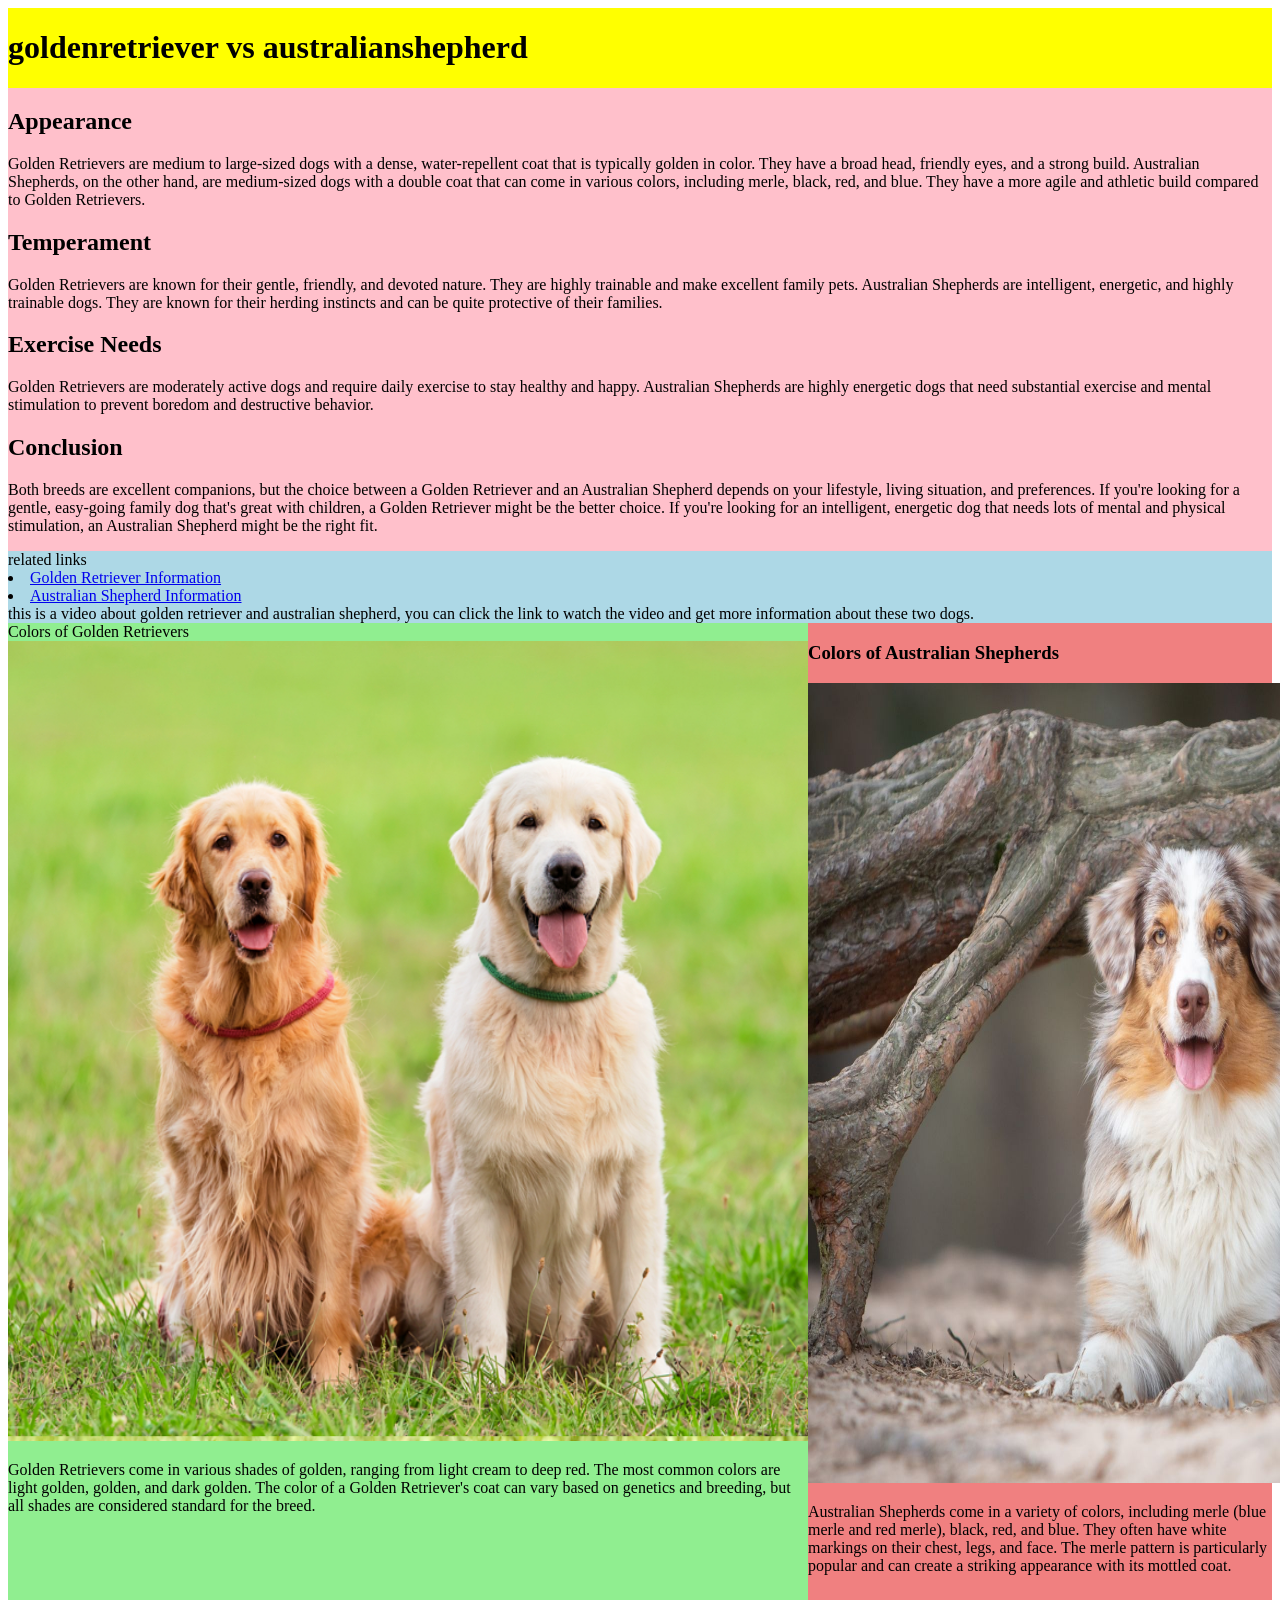
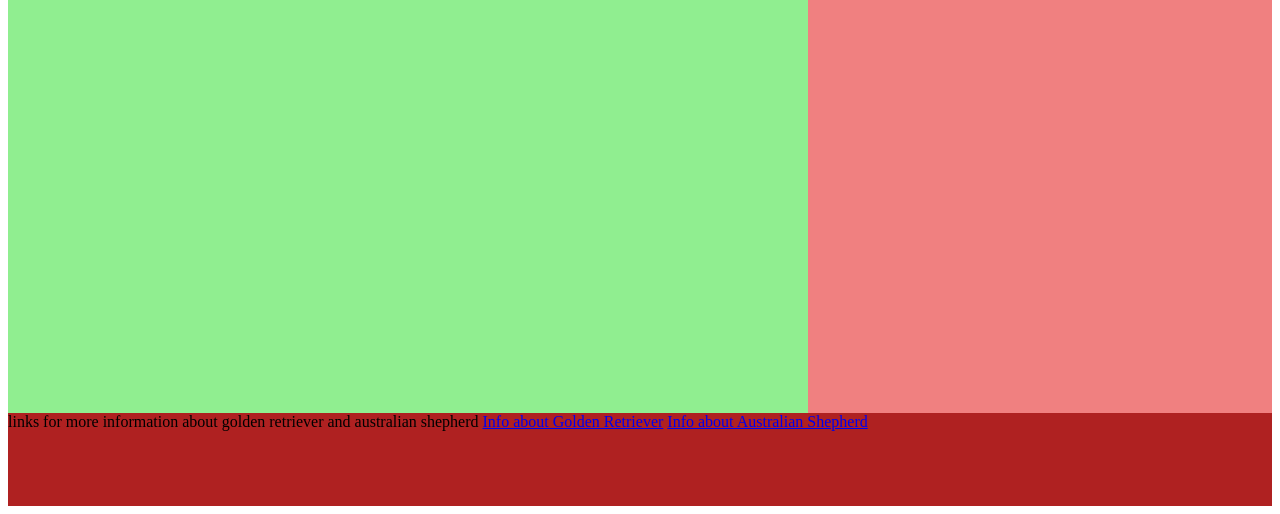
==== index.html @ 0ed9bac1 "i have done the main worke" ====
<!DOCTYPE html>
<html lang="en">
<head>
    <meta charset="UTF-8">
    <meta name="viewport" content="width=device-width, initial-scale=1.0">
    <title>dogvsdog</title>
    <link rel="stylesheet" href="style.css">
</head>
<body>
    <div class="container">
        <div class="gvsa"> 
            <h1>goldenretriever vs australianshepherd</h1>
        </div>
        <div class="intruduction">
          <h2>Appearance</h2>
        <p>Golden Retrievers are medium to large-sized dogs with a dense, water-repellent coat that is typically golden in color. 
            They have a broad head, friendly eyes, and a strong build. Australian Shepherds, 
            on the other hand, are medium-sized dogs with a double coat that can come in various colors, including merle, black, red, and blue.
             They have a more agile and athletic build compared to Golden Retrievers.</p>
        <h2>Temperament</h2>
        <p>Golden Retrievers are known for their gentle, friendly, and devoted nature. 
            They are highly trainable and make excellent family pets. Australian Shepherds are intelligent, energetic, and highly trainable dogs.
             They are known for their herding instincts and can be quite protective of their families.</p>
        <h2>Exercise Needs</h2>
        <p>Golden Retrievers are moderately active dogs and require daily exercise to stay healthy and happy. 
            Australian Shepherds are highly energetic dogs that need substantial exercise and mental stimulation to prevent boredom and destructive behavior.</p>
        <h2>Conclusion</h2>
        <p>Both breeds are excellent companions, but the choice between a Golden Retriever and an Australian Shepherd depends on your lifestyle, living situation, and preferences. 
            If you're looking for a gentle, easy-going family dog that's great with children, a Golden Retriever might be the better choice. 
            If you're looking for an intelligent, energetic dog that needs lots of mental and physical stimulation, an Australian Shepherd might be the right fit.</p>
            </div>
        <div class="links">
           related links
             <li><a href="https://www.youtube.com/embed/TXFLZ20mv3g?si=T-vucXk48qbxv37W" target="_blank">Golden Retriever Information</a></li>
            <li><a href="https://www.youtube.com/embed/wgix6IPKkm8?si=QAH6io93SzE4BOgv" target="_blank">Australian Shepherd Information</a></li>
            this is a video about golden retriever and australian shepherd, you can click the link to watch the video and get more information about these two dogs.
            </div>
            <div class="golde">
                Colors of Golden Retrievers
                 <img src="golden.jpg" height="800px " width="800px">
        <p>Golden Retrievers come in various shades of golden, ranging from light cream to deep red. The most common colors are light golden, golden, and dark golden. 
            The color of a Golden Retriever's coat can vary based on genetics and breeding, but all shades are considered standard for the breed.</p>
                </div>
                <div class="australian">
                     <h3>Colors of Australian Shepherds</h3>
         <img src="as.jpg" height="800px" width="800px">
      
          <p>Australian Shepherds come in a variety of colors, including merle (blue merle and red merle), black, red, and blue. 
            They often have white markings on their chest, legs, and face. The merle pattern is particularly popular and can create a striking appearance with its mottled coat.</p>
                    </div>
                    <div class="moreinfo">
                          links for more information about golden retriever and australian shepherd
                <a href="https://www.royalcanin.com/ca/dogs/breeds/golden-retriever?gclid=50fa2289109a1214d2954b2e3c851100&gclsrc=3p.ds&msclkid=50fa2289109a1214d2954b2e3c851100" target="_blank">
                    Info about Golden Retriever</a>
                    
                    
                    <a href="https://talktodogs.com/aussie-shepherd-must-haves/" target="_blank">
                    Info about Australian Shepherd</a>
                    <link rel="https://www.akc.org/dog-breeds/australian-shepherd/" href=" sustralian sheperd information">
                         </div>
</body>
</html>
---- style.css ----
.container {
    display: grid;
    grid-template-columns: 1fr 1.1fr 0.9fr;
    grid-template-rows: 0.1fr 1fr 0.1fr 3fr 0.2fr ;
    grid-template-areas:
    "gvsa  gvsa  gvsa"
    "intruduction intruduction intruduction"
    "links links links"
    "golde australian australian"
    "moreinfo moreinfo moreinfo"
    ;
}


.gvsa {
    grid-area: gvsa;
    background-color: yellow;
    gap: 0.1em;
}
.intruduction {
    grid-area: intruduction;
    background-color: pink;
    gap: 0.3em;
}
.links {
    grid-area: links;
    background-color: lightblue;
    gap: 0.2em;
}
.golde {
    grid-area: golde;
    background-color: lightgreen;
    gap: 0.5em;
}
.australian {
    grid-area: australian;
    background-color: lightcoral;
    gap: 0.3em;
}
.moreinfo {
    grid-area: moreinfo;
    background-color: rgb(175, 33, 33);
    gap: 0.4em;
}
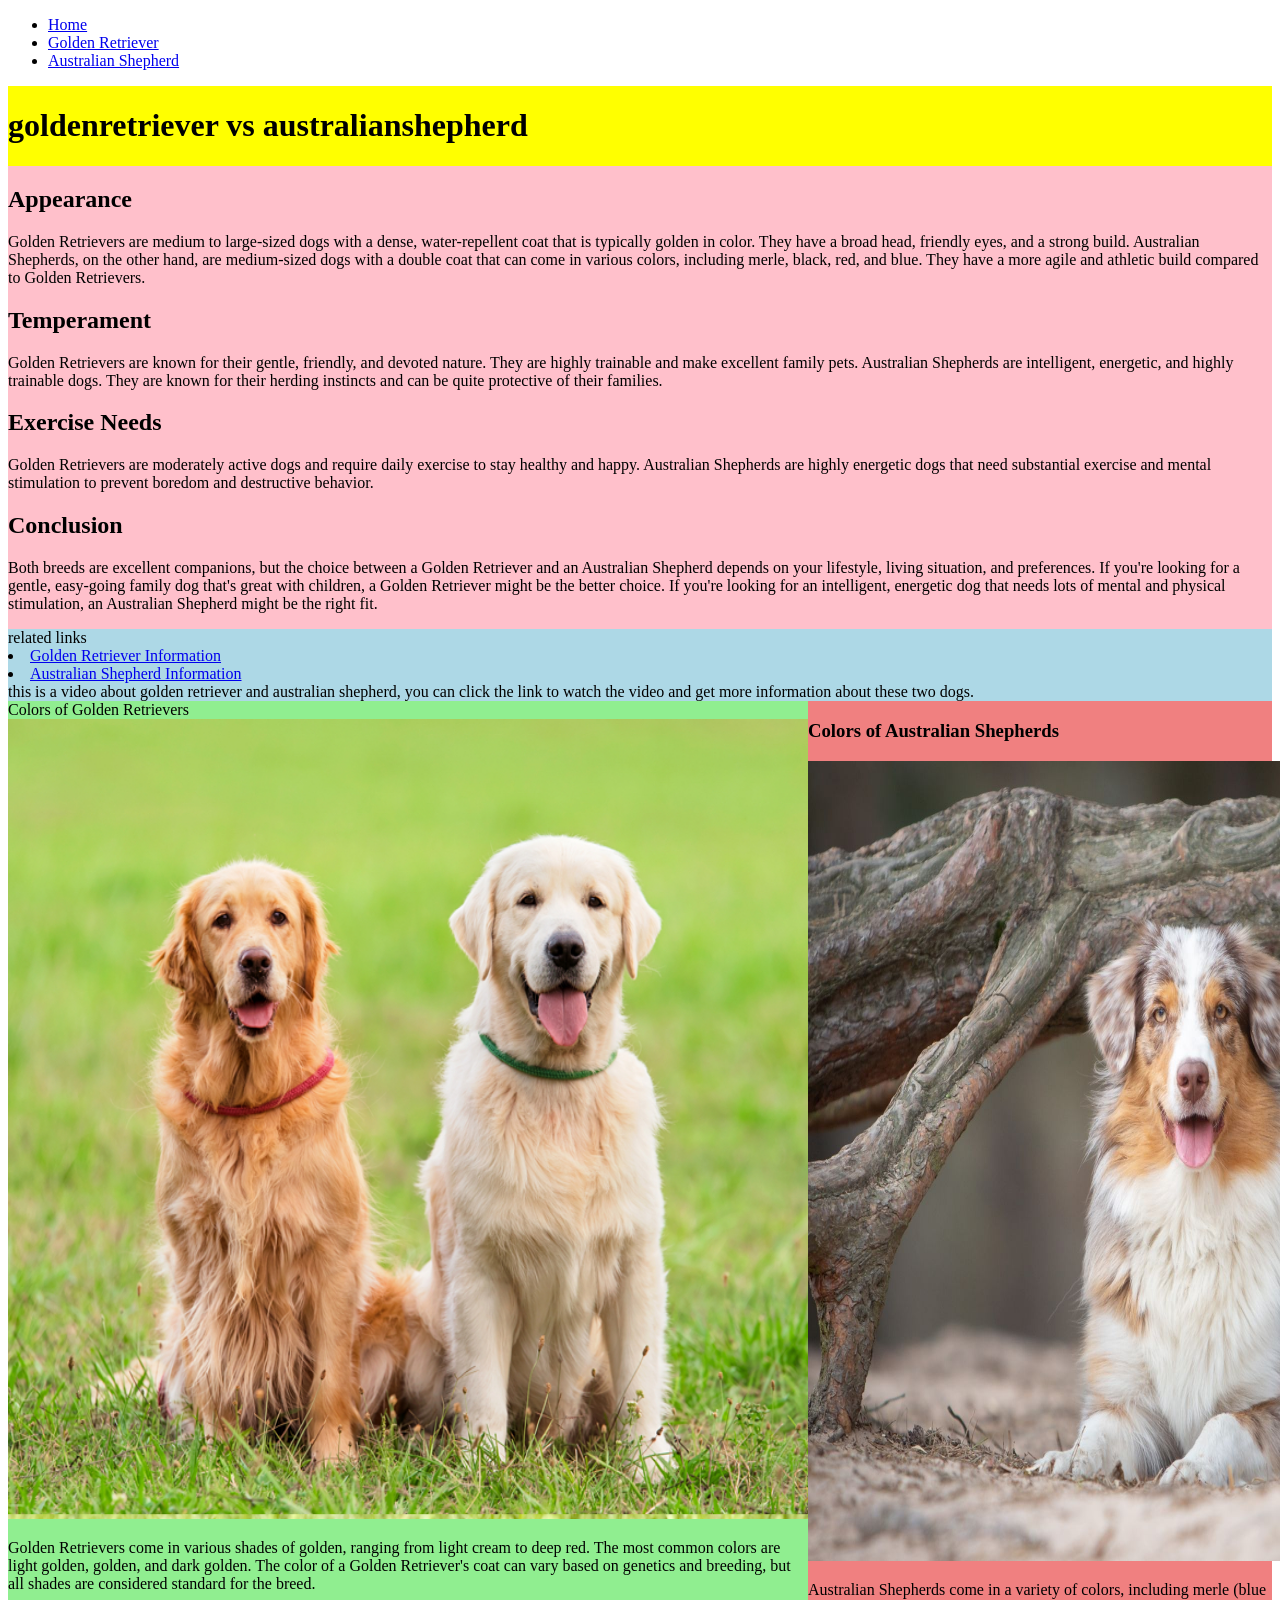
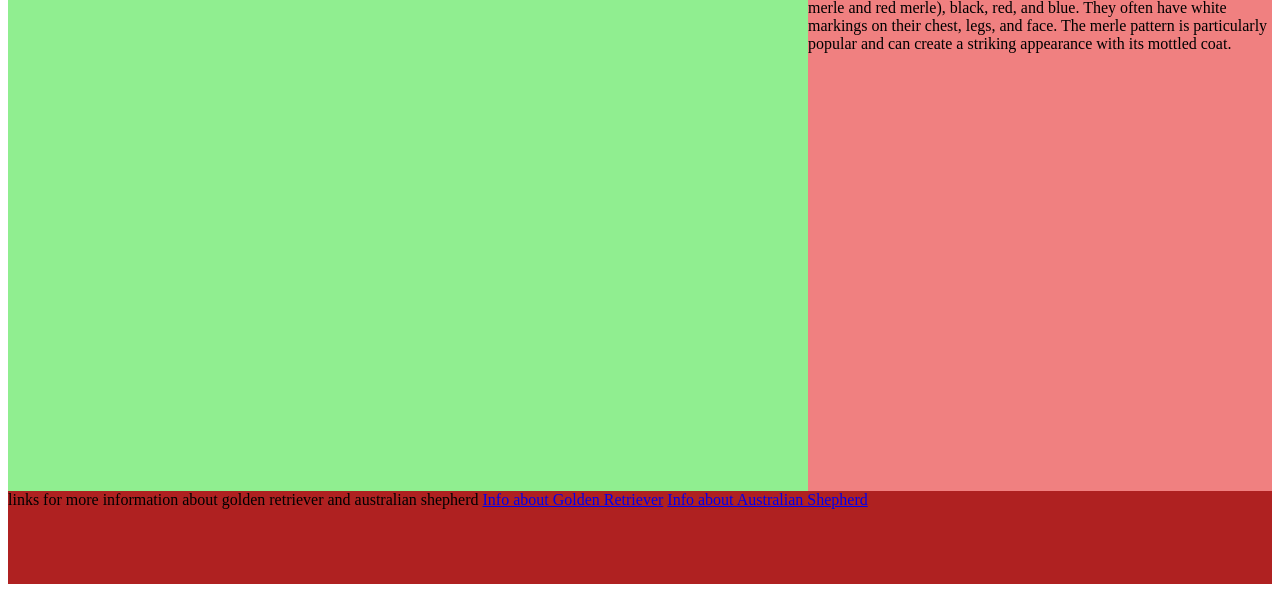
==== commit d2c8b3f3: "i have edet all of my pages and also i created two new pages" ====
--- a/index.html
+++ b/index.html
@@ -7,6 +7,14 @@
     <link rel="stylesheet" href="style.css">
 </head>
 <body>
+  
+    <nav></nav>
+      <ul>
+        <li class="active"><a href="index.html">Home</a></li>
+        <li><a href="golden.html">Golden Retriever</a></li>
+        <li><a href="australian.html">Australian Shepherd</a></li>
+      </ul>
+    </nav>
     <div class="container">
         <div class="gvsa"> 
             <h1>goldenretriever vs australianshepherd</h1>
@@ -35,13 +43,13 @@
             <li><a href="https://www.youtube.com/embed/wgix6IPKkm8?si=QAH6io93SzE4BOgv" target="_blank">Australian Shepherd Information</a></li>
             this is a video about golden retriever and australian shepherd, you can click the link to watch the video and get more information about these two dogs.
             </div>
-            <div class="golde">
+            <div class="about">
                 Colors of Golden Retrievers
                  <img src="golden.jpg" height="800px " width="800px">
         <p>Golden Retrievers come in various shades of golden, ranging from light cream to deep red. The most common colors are light golden, golden, and dark golden. 
             The color of a Golden Retriever's coat can vary based on genetics and breeding, but all shades are considered standard for the breed.</p>
                 </div>
-                <div class="australian">
+                <div class="picture">
                      <h3>Colors of Australian Shepherds</h3>
          <img src="as.jpg" height="800px" width="800px">
       
--- a/style.css
+++ b/style.css
@@ -1,4 +1,10 @@
+      
+
+
+
+
 .container {
+
     display: grid;
     grid-template-columns: 1fr 1.1fr 0.9fr;
     grid-template-rows: 0.1fr 1fr 0.1fr 3fr 0.2fr ;
@@ -6,7 +12,7 @@
     "gvsa  gvsa  gvsa"
     "intruduction intruduction intruduction"
     "links links links"
-    "golde australian australian"
+    "about picture picture"
     "moreinfo moreinfo moreinfo"
     ;
 }
@@ -27,13 +33,13 @@
     background-color: lightblue;
     gap: 0.2em;
 }
-.golde {
-    grid-area: golde;
+.about {
+    grid-area: about;
     background-color: lightgreen;
     gap: 0.5em;
 }
-.australian {
-    grid-area: australian;
+.picture {
+    grid-area: picture;
     background-color: lightcoral;
     gap: 0.3em;
 }
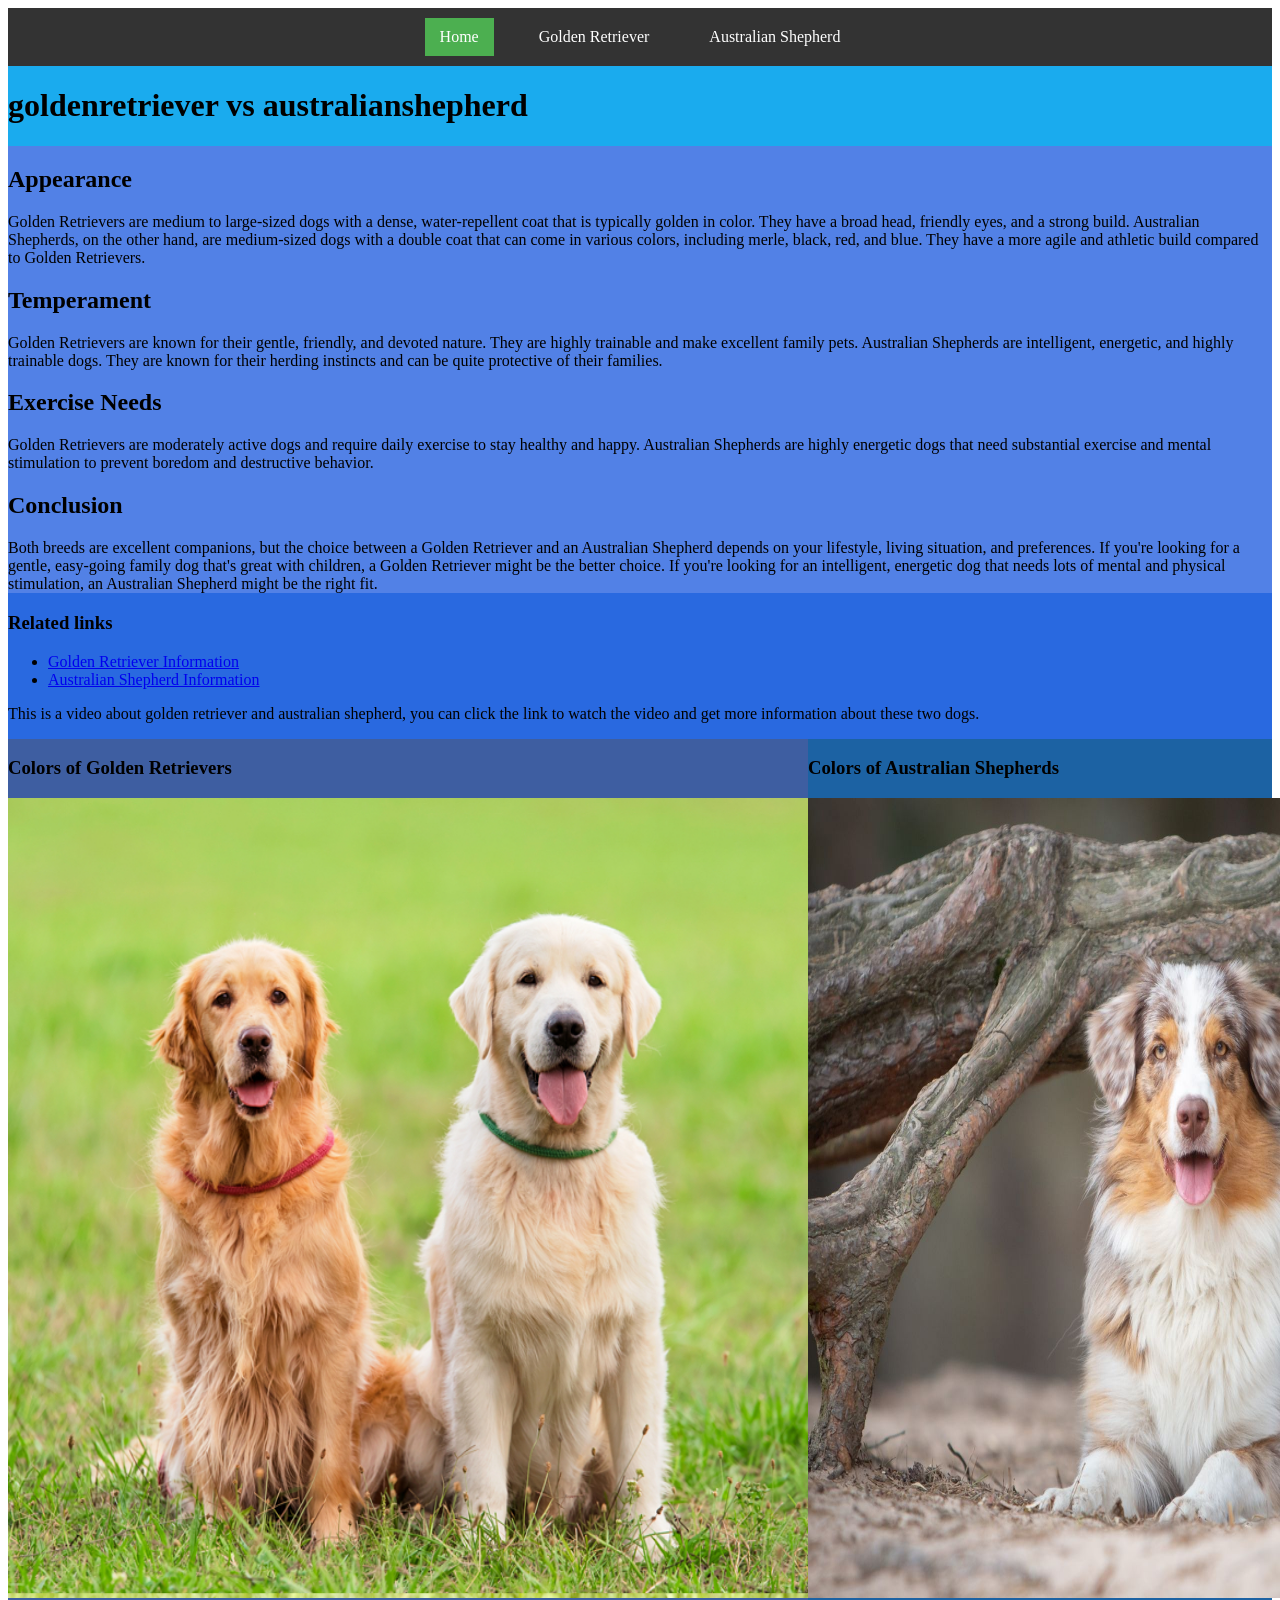
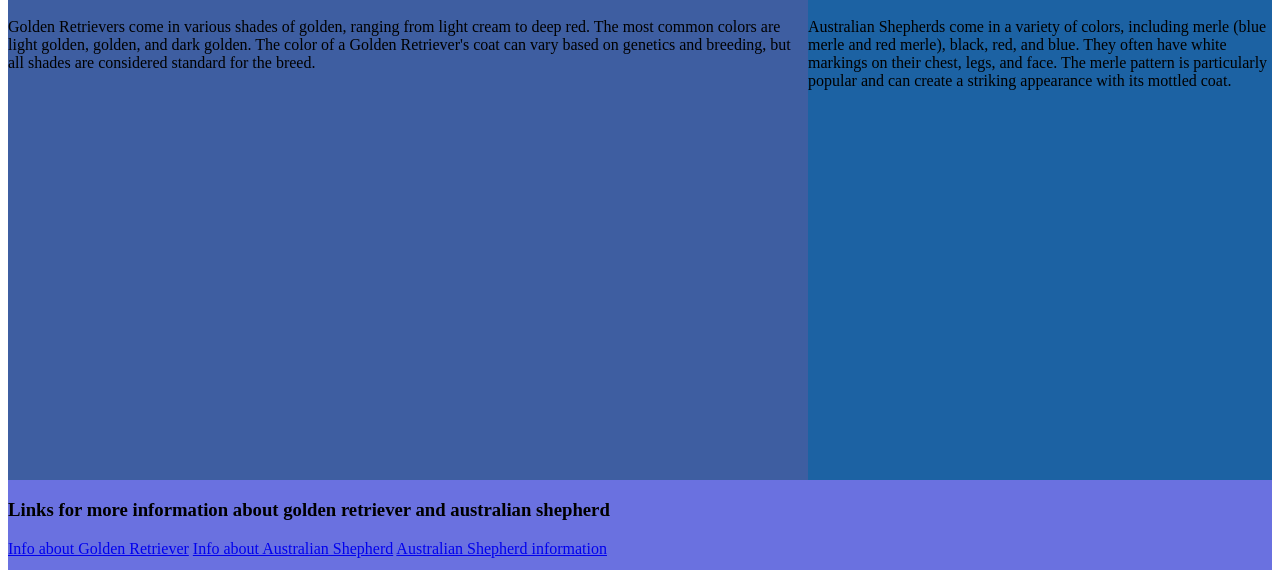
==== commit 37524564: "i have checked all the errored cods and i fixed them." ====
--- a/index.html
+++ b/index.html
@@ -8,7 +8,7 @@
 </head>
 <body>
   
-    <nav></nav>
+    <nav>
       <ul>
         <li class="active"><a href="index.html">Home</a></li>
         <li><a href="golden.html">Golden Retriever</a></li>
@@ -21,30 +21,32 @@
         </div>
         <div class="intruduction">
           <h2>Appearance</h2>
-        <p>Golden Retrievers are medium to large-sized dogs with a dense, water-repellent coat that is typically golden in color. 
+       <p>Golden Retrievers are medium to large-sized dogs with a dense, water-repellent coat that is typically golden in color. 
             They have a broad head, friendly eyes, and a strong build. Australian Shepherds, 
             on the other hand, are medium-sized dogs with a double coat that can come in various colors, including merle, black, red, and blue.
              They have a more agile and athletic build compared to Golden Retrievers.</p>
         <h2>Temperament</h2>
-        <p>Golden Retrievers are known for their gentle, friendly, and devoted nature. 
+        Golden Retrievers are known for their gentle, friendly, and devoted nature. 
             They are highly trainable and make excellent family pets. Australian Shepherds are intelligent, energetic, and highly trainable dogs.
-             They are known for their herding instincts and can be quite protective of their families.</p>
+             They are known for their herding instincts and can be quite protective of their families.
         <h2>Exercise Needs</h2>
-        <p>Golden Retrievers are moderately active dogs and require daily exercise to stay healthy and happy. 
-            Australian Shepherds are highly energetic dogs that need substantial exercise and mental stimulation to prevent boredom and destructive behavior.</p>
+        Golden Retrievers are moderately active dogs and require daily exercise to stay healthy and happy. 
+            Australian Shepherds are highly energetic dogs that need substantial exercise and mental stimulation to prevent boredom and destructive behavior.
         <h2>Conclusion</h2>
-        <p>Both breeds are excellent companions, but the choice between a Golden Retriever and an Australian Shepherd depends on your lifestyle, living situation, and preferences. 
+        Both breeds are excellent companions, but the choice between a Golden Retriever and an Australian Shepherd depends on your lifestyle, living situation, and preferences. 
             If you're looking for a gentle, easy-going family dog that's great with children, a Golden Retriever might be the better choice. 
-            If you're looking for an intelligent, energetic dog that needs lots of mental and physical stimulation, an Australian Shepherd might be the right fit.</p>
+            If you're looking for an intelligent, energetic dog that needs lots of mental and physical stimulation, an Australian Shepherd might be the right fit.
             </div>
         <div class="links">
-           related links
+           <h3>Related links</h3>
+           <ul>
              <li><a href="https://www.youtube.com/embed/TXFLZ20mv3g?si=T-vucXk48qbxv37W" target="_blank">Golden Retriever Information</a></li>
             <li><a href="https://www.youtube.com/embed/wgix6IPKkm8?si=QAH6io93SzE4BOgv" target="_blank">Australian Shepherd Information</a></li>
-            this is a video about golden retriever and australian shepherd, you can click the link to watch the video and get more information about these two dogs.
+           </ul>
+            <p>This is a video about golden retriever and australian shepherd, you can click the link to watch the video and get more information about these two dogs.</p>
             </div>
             <div class="about">
-                Colors of Golden Retrievers
+                <h3>Colors of Golden Retrievers</h3>
                  <img src="golden.jpg" height="800px " width="800px">
         <p>Golden Retrievers come in various shades of golden, ranging from light cream to deep red. The most common colors are light golden, golden, and dark golden. 
             The color of a Golden Retriever's coat can vary based on genetics and breeding, but all shades are considered standard for the breed.</p>
@@ -57,14 +59,15 @@
             They often have white markings on their chest, legs, and face. The merle pattern is particularly popular and can create a striking appearance with its mottled coat.</p>
                     </div>
                     <div class="moreinfo">
-                          links for more information about golden retriever and australian shepherd
+                          <h3>Links for more information about golden retriever and australian shepherd</h3>
                 <a href="https://www.royalcanin.com/ca/dogs/breeds/golden-retriever?gclid=50fa2289109a1214d2954b2e3c851100&gclsrc=3p.ds&msclkid=50fa2289109a1214d2954b2e3c851100" target="_blank">
                     Info about Golden Retriever</a>
                     
                     
                     <a href="https://talktodogs.com/aussie-shepherd-must-haves/" target="_blank">
                     Info about Australian Shepherd</a>
-                    <link rel="https://www.akc.org/dog-breeds/australian-shepherd/" href=" sustralian sheperd information">
+                    
+                    <a href="https://www.akc.org/dog-breeds/australian-shepherd/" target="_blank">Australian Shepherd information</a>
                          </div>
 </body>
 </html>
--- a/style.css
+++ b/style.css
@@ -1,4 +1,37 @@
       
+
+nav {
+    background-color: #333;
+    padding: 10px;
+}
+
+nav ul {
+    list-style: none;
+    display: flex;
+    justify-content: center;
+    margin: 0;
+    padding: 0;
+}
+
+nav li {
+    margin: 0 15px;
+}
+
+nav a {
+    color: white;
+    text-decoration: none;
+    padding: 10px 15px;
+    display: block;
+}
+
+nav a:hover {
+    background-color: #555;
+}
+
+nav li.active a {
+    background-color: #4CAF50;
+    color: white;
+}
 
 
 
@@ -20,31 +53,31 @@
 
 .gvsa {
     grid-area: gvsa;
-    background-color: yellow;
+    background-color: rgb(26, 171, 238);
     gap: 0.1em;
 }
 .intruduction {
     grid-area: intruduction;
-    background-color: pink;
+    background-color: rgb(82, 129, 230);
     gap: 0.3em;
 }
 .links {
     grid-area: links;
-    background-color: lightblue;
+    background-color: rgb(41, 105, 224);
     gap: 0.2em;
 }
 .about {
     grid-area: about;
-    background-color: lightgreen;
+    background-color: rgb(62, 94, 161);
     gap: 0.5em;
 }
 .picture {
     grid-area: picture;
-    background-color: lightcoral;
+    background-color: rgb(28, 98, 163);
     gap: 0.3em;
 }
 .moreinfo {
     grid-area: moreinfo;
-    background-color: rgb(175, 33, 33);
+    background-color: rgba(44, 55, 212, 0.705);
     gap: 0.4em;
 }
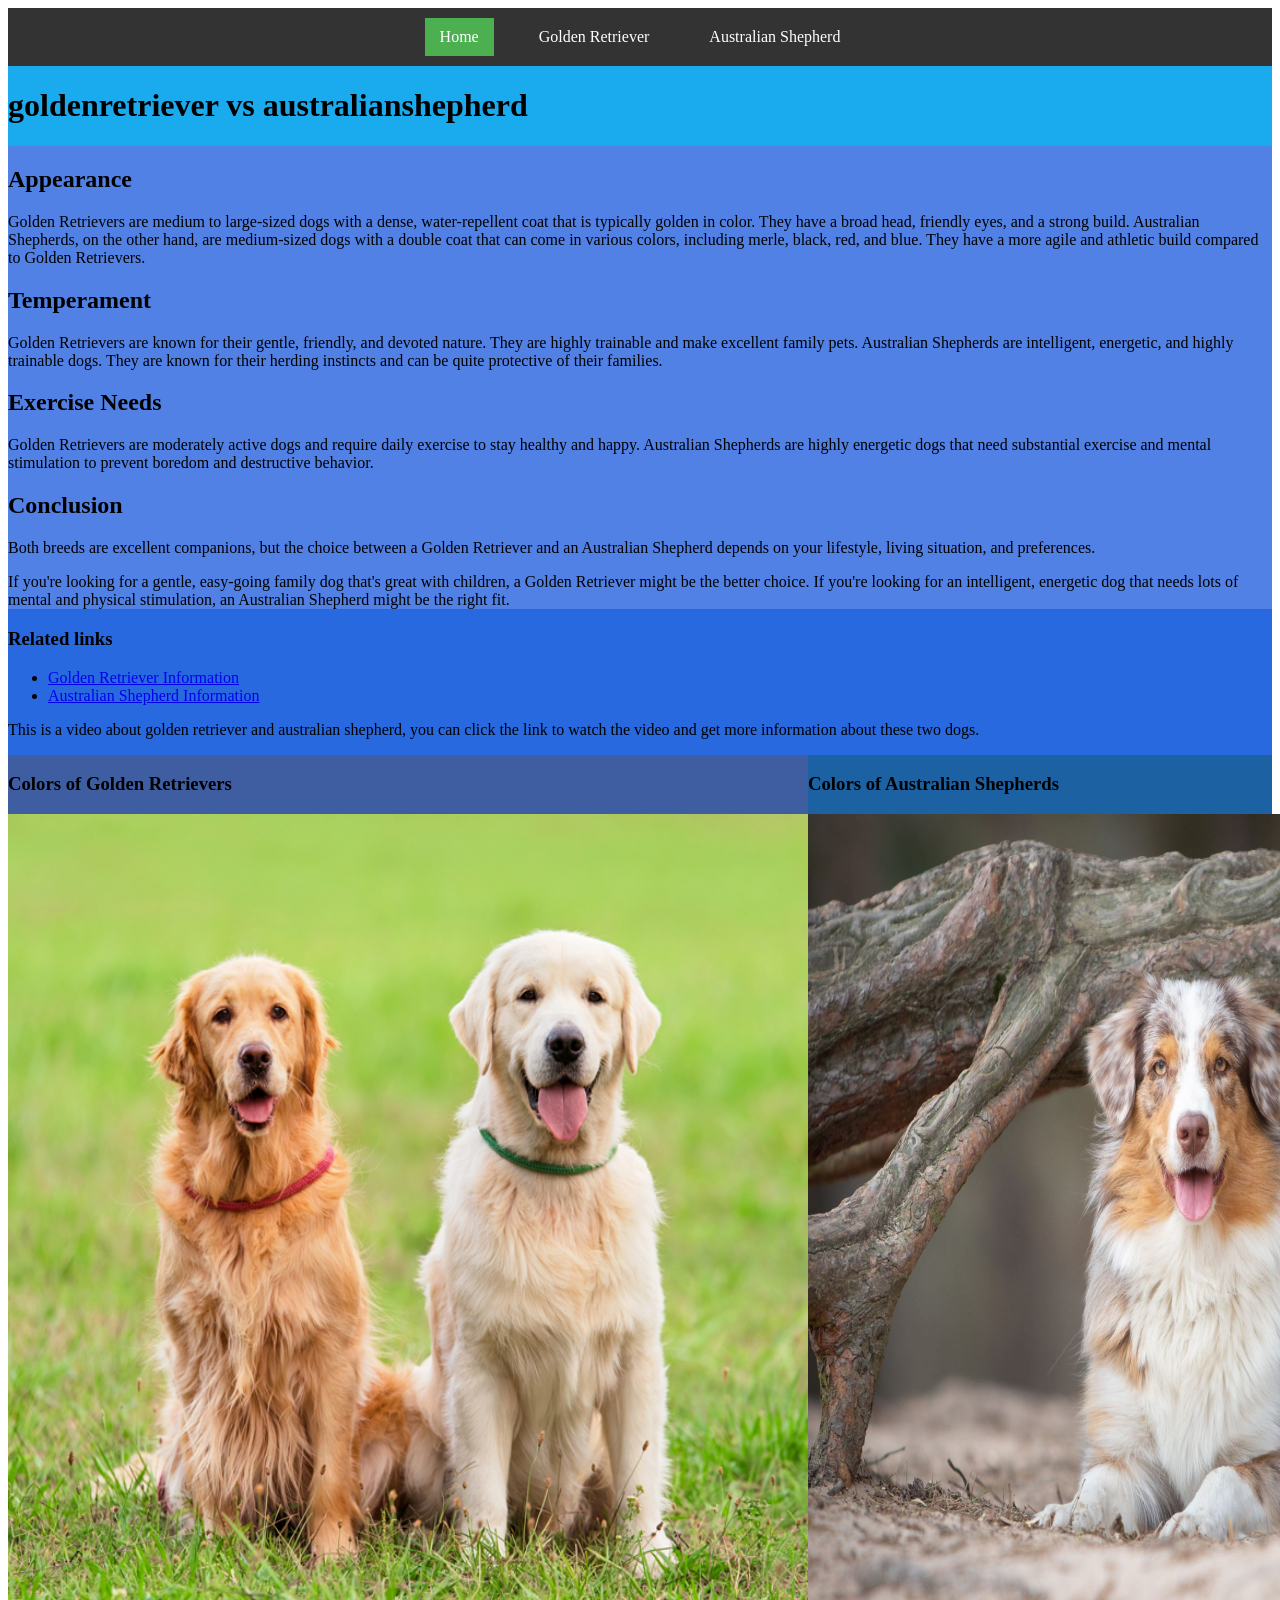
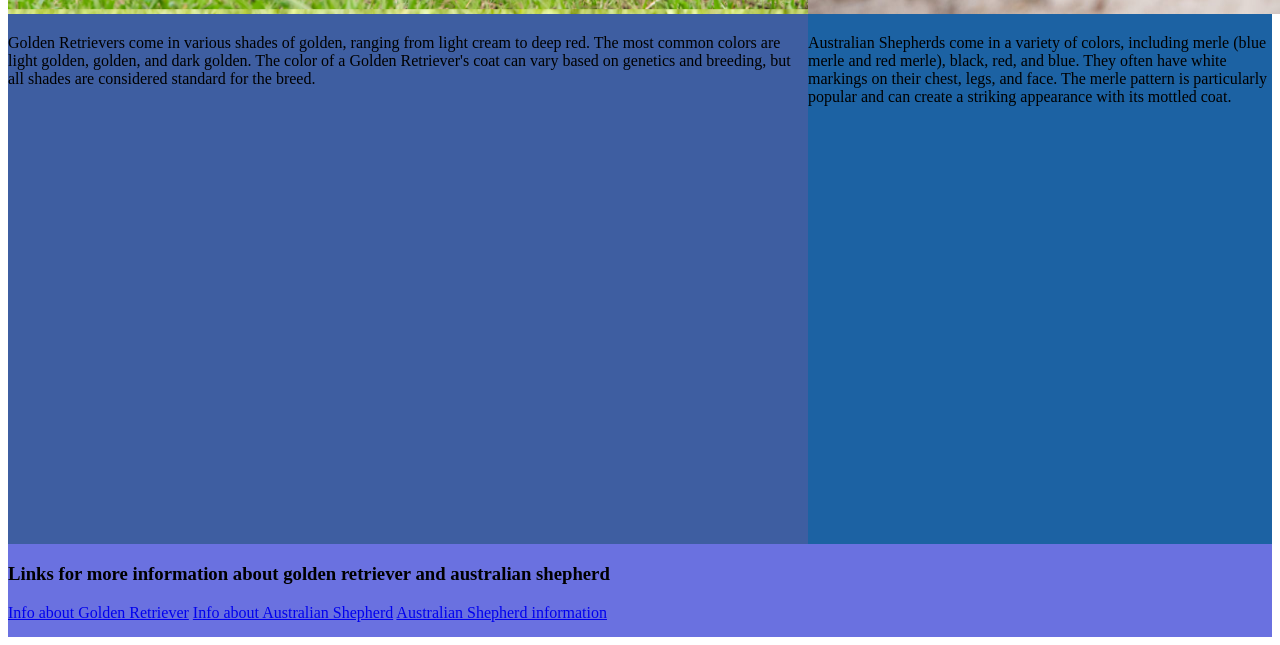
==== commit 46a91614: "just fixed some issue" ====
--- a/index.html
+++ b/index.html
@@ -26,14 +26,14 @@
             on the other hand, are medium-sized dogs with a double coat that can come in various colors, including merle, black, red, and blue.
              They have a more agile and athletic build compared to Golden Retrievers.</p>
         <h2>Temperament</h2>
-        Golden Retrievers are known for their gentle, friendly, and devoted nature. 
+        <p>Golden Retrievers are known for their gentle, friendly, and devoted nature. 
             They are highly trainable and make excellent family pets. Australian Shepherds are intelligent, energetic, and highly trainable dogs.
-             They are known for their herding instincts and can be quite protective of their families.
+             They are known for their herding instincts and can be quite protective of their families.</p>
         <h2>Exercise Needs</h2>
-        Golden Retrievers are moderately active dogs and require daily exercise to stay healthy and happy. 
-            Australian Shepherds are highly energetic dogs that need substantial exercise and mental stimulation to prevent boredom and destructive behavior.
+        <p>Golden Retrievers are moderately active dogs and require daily exercise to stay healthy and happy. 
+            Australian Shepherds are highly energetic dogs that need substantial exercise and mental stimulation to prevent boredom and destructive behavior.</p>
         <h2>Conclusion</h2>
-        Both breeds are excellent companions, but the choice between a Golden Retriever and an Australian Shepherd depends on your lifestyle, living situation, and preferences. 
+        <p>Both breeds are excellent companions, but the choice between a Golden Retriever and an Australian Shepherd depends on your lifestyle, living situation, and preferences.</p> 
             If you're looking for a gentle, easy-going family dog that's great with children, a Golden Retriever might be the better choice. 
             If you're looking for an intelligent, energetic dog that needs lots of mental and physical stimulation, an Australian Shepherd might be the right fit.
             </div>
